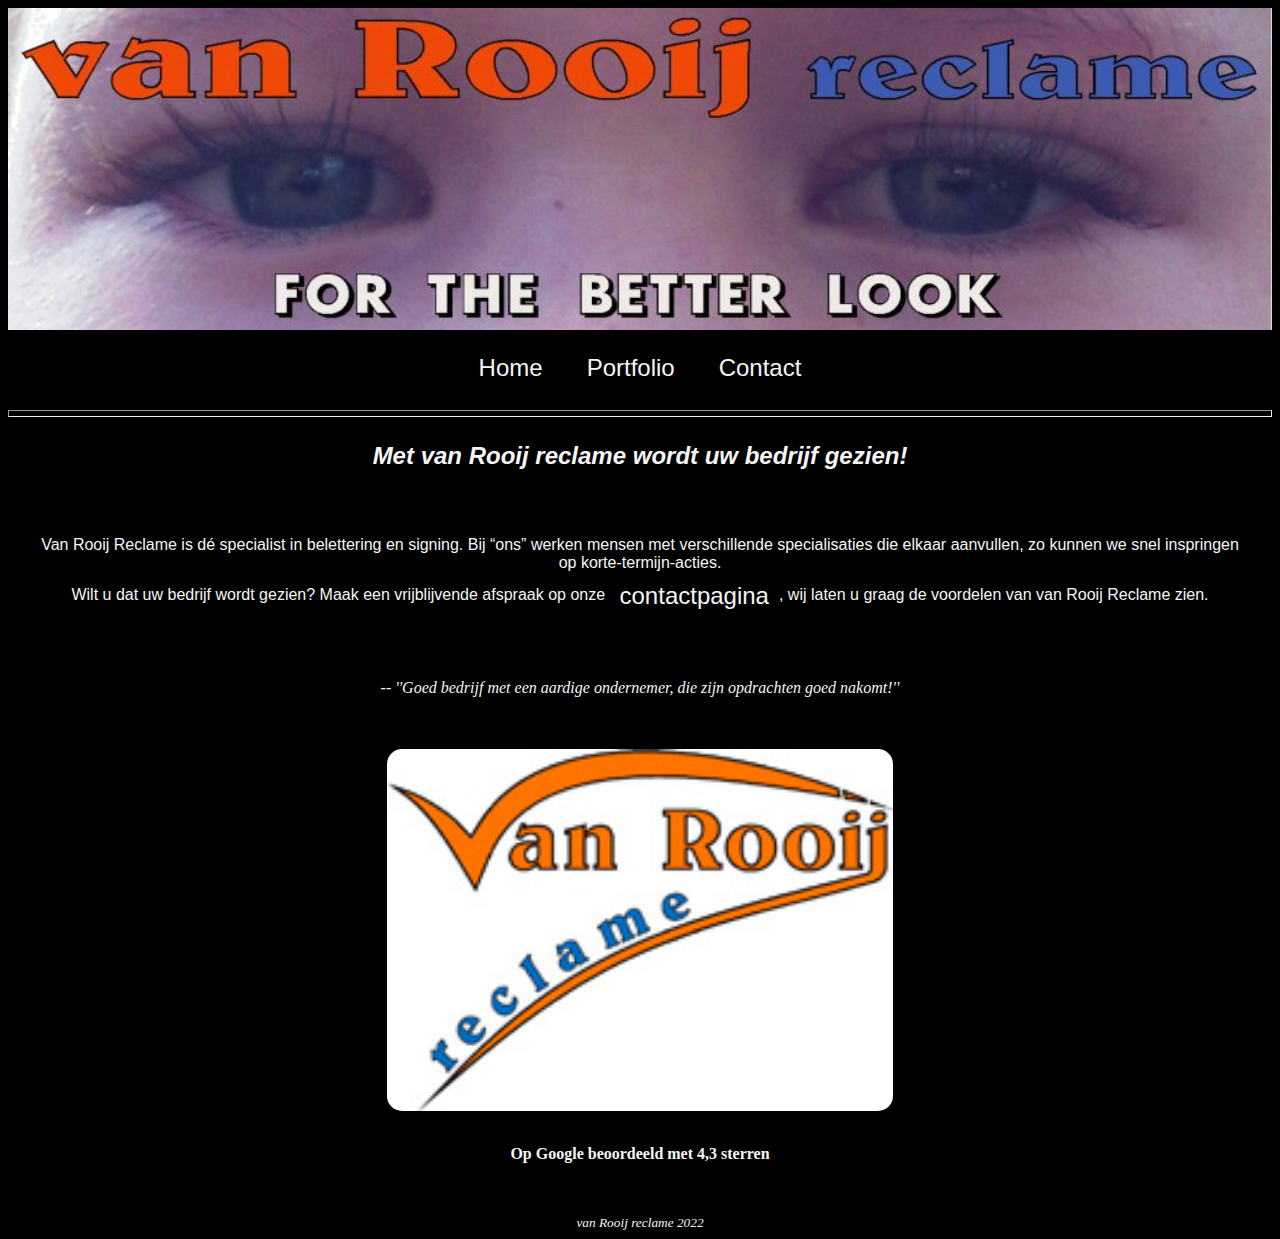
==== index.html @ eeda5ac7 "Add files via upload" ====
<!DOCTYPE html>
<html lang="nl">
<head>
    <meta charset="UTF-8">
    <meta http-equiv="X-UA-Compatible" content="IE=edge">
    <meta name="viewport" content="width=device-width, initial-scale=1.0">
    <title>Home</title>
    <link rel="stylesheet" href="stijl/style1.css">
</head>
<body>
    <header><img src="img/logo.jpg" id="logo" width="100%" height="auto">
        <div class='nav'>
        <ul>
            <li class="a"><a href='index.html'>Home</a></li>
            <li class="a"><a href='portfolio.html'>Portfolio</a></li>
            <li class="a"><a href='contact.html'>Contact</a></li>
        </ul>
    </nav>
    </div>
    </header>
    <hr>
    <main>
        <h2><b><i>Met van Rooij reclame wordt uw bedrijf gezien!</i></b></h2>
        <p class="over"><br>
            <br>
            Van Rooij Reclame is dé specialist in belettering en signing. Bij “ons” werken mensen met verschillende specialisaties die elkaar aanvullen, zo kunnen we snel inspringen op korte-termijn-acties.<br>
            
            Wilt u dat uw bedrijf wordt gezien? Maak een vrijblijvende afspraak op onze <a href='contact.html'>contactpagina</a>, wij laten u graag de voordelen van van Rooij Reclame zien.</p>
            <br>
            <blockquote class="review"><i>-- ''Goed bedrijf met een aardige ondernemer, die zijn opdrachten goed nakomt!''</i></blockquote>          
            <br>           
            <br>
            <img id='kleinlogo' src="img/kleinlogo.jpg">
            <br> 
            <p class="review"><b>Op Google beoordeeld met 4,3 sterren</b></p>
        </main>
        <br>
        <br>
    <footer><i>van Rooij reclame 2022</i></footer>   
</body>
</html>
---- stijl/style1.css ----
.slider {
    width: 500px;
    text-align: center;
    overflow: hidden;
    display: block;
    vertical-align: middle;
    margin-left: auto;
    margin-right: auto;
  }
  
  .slides {
    display: flex;
    overflow-x: auto;
    
    border-radius: 5px;
    
    scroll-behavior: smooth;
    
    -webkit-overflow-scrolling: touch;
    scroll-snap-points-x: repeat(300px);
    scroll-snap-type: mandatory;
  }
  .slides::-webkit-scrollbar {
    width: 10px;
    height: 10px;
  }
  .slides::-webkit-scrollbar-thumb {
    background: black;
    border-radius: 10px;
  }
  .slides::-webkit-scrollbar-track {
    background: transparent;
  }
  .slides > div {
    flex-shrink: 0;
    width: 500px;
    height: 500px;
    border-radius: 10px;
    background: #eee;
    transform-origin: center center;
    transform: scale(1);
    transition: transform 0.5s;
    position: relative;
    
    display: flex;
    justify-content: center;
    align-items: center;
    font-size: 100px;
  }
  .slides > div:target {
    transform: scale(0.8);
  }
  .author-info {
    background: rgba(0, 0, 0, 0.75);
    color: white;
    padding: 0.75rem;
    text-align: center;
    position: absolute;
    bottom: 0;
    left: 0;
    width: 100%;
    margin: 0;
  }
  .author-info a {
    color: white;
  }
  .img {
    object-fit: cover;
    position: absolute;
    top: 0;
    left: 0;
    width: 100%;
    height: 100%;
  }
  
  .slider > a {
    display: inline-flex;
    width: 2.5rem;
    height: 2.5rem;
    background: black;
    text-decoration: none;
    align-items: center;
    justify-content: center;
    border-radius: 50%;
    margin: 0 0 0.5rem 0;
    position: relative;
  }
  .slider > a:active {
    top: 1px;
  }
  .slider > a:focus {
    background: #000;
  }
  body {
    background-color: black;
    color: whitesmoke;
 }
 header {
    display: block;
    vertical-align: middle;
    text-align: center;
    color: whitesmoke;
    text-decoration: none;
 }
 hr {
    height: 5px;
    
 }
 .nav, ul{
    display: inline-block;
    list-style: none;
    vertical-align: middle;
    margin-left: auto;
    margin-right: auto;
    text-align: center;
    color: whitesmoke;
    text-decoration: none;
 }
ul {
    display: inline-block;
    vertical-align: middle;
    margin: 0px;
    padding: 0px;
    text-align: center;
    color: whitesmoke;
    text-decoration: none;
}
 .nav li {
    display: inline-block;
    vertical-align: middle;
    color: whitesmoke;
    margin-left: auto;
    margin-right: auto;
    text-align: center;
    text-decoration: none;
    
 }
 .fa {  
    padding: 20px;  
    text-align: center;  
    margin: 5px 2px;  
    font-size: 30px;  
    width: 50px;  
  }  
  .fa-facebook {  
    background: #3B5998;  
    color: white;  
    border-radius: 100px;
  }  
 .a, a {
    color: whitesmoke;
    vertical-align: middle;
    display: inline-block;
    text-decoration: none;
    margin-left: auto;
    margin-right: auto;
    padding: 10px;
    font-size: 18pt;
    font-family: 'Lucida Sans', 'Lucida Sans Regular', 'Lucida Grande', 'Lucida Sans Unicode', Geneva, Verdana, sans-serif;
 }
  
 a:hover {
    color: cornflowerblue;
 }
 a:active {
    color:darkred;
 }
 .over, h2 {
    font-family: 'Lucida Sans', 'Lucida Sans Regular', 'Lucida Grande', 'Lucida Sans Unicode', Geneva, Verdana, sans-serif;
    padding: 5px;
    margin: 20px;
    text-align: center;
 } 
 h2 {
    text-align: center;
    
    
 }
 .review {
    text-align: center;
    color: whitesmoke;
 }
 #kleinlogo {
    margin-left: auto;
    margin-right: auto;
    width: 40%;
    
    display: block;
    border-radius: 15px;
 }
 footer {
    text-align: center;
    font-size: 10pt;
 }
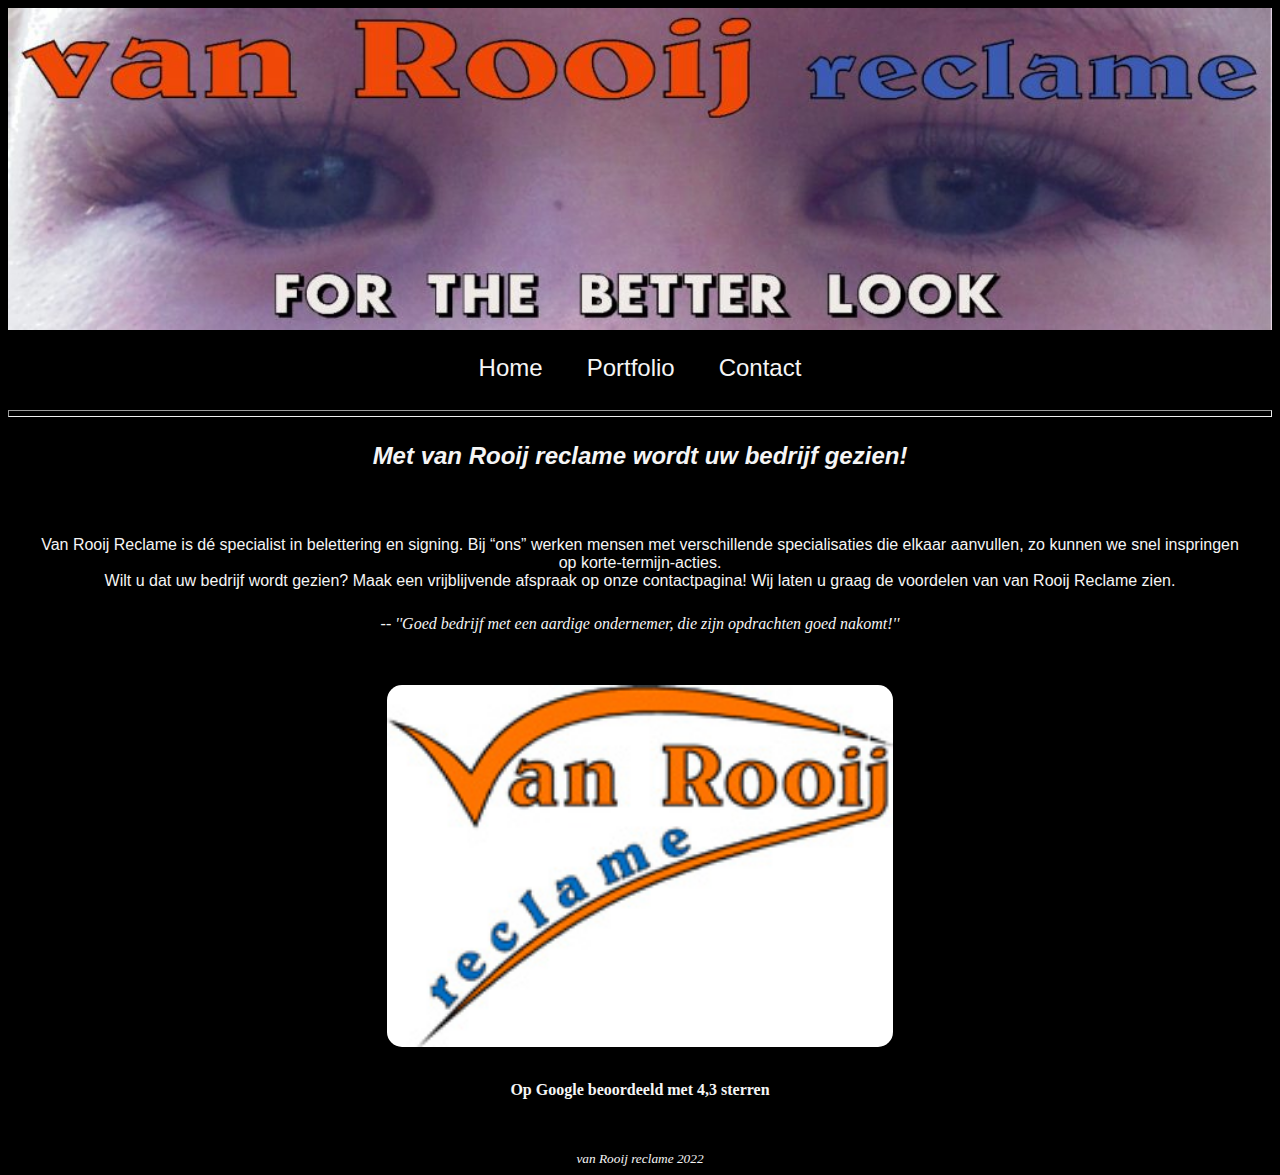
==== commit dccf00da: "Add files via upload" ====
--- a/index.html
+++ b/index.html
@@ -25,8 +25,7 @@
             <br>
             Van Rooij Reclame is dé specialist in belettering en signing. Bij “ons” werken mensen met verschillende specialisaties die elkaar aanvullen, zo kunnen we snel inspringen op korte-termijn-acties.<br>
             
-            Wilt u dat uw bedrijf wordt gezien? Maak een vrijblijvende afspraak op onze <a href='contact.html'>contactpagina</a>, wij laten u graag de voordelen van van Rooij Reclame zien.</p>
-            <br>
+            Wilt u dat uw bedrijf wordt gezien? Maak een vrijblijvende afspraak op onze contactpagina! Wij laten u graag de voordelen van van Rooij Reclame zien.
             <blockquote class="review"><i>-- ''Goed bedrijf met een aardige ondernemer, die zijn opdrachten goed nakomt!''</i></blockquote>          
             <br>           
             <br>
--- a/stijl/style1.css
+++ b/stijl/style1.css
@@ -6,6 +6,11 @@
     vertical-align: middle;
     margin-left: auto;
     margin-right: auto;
+  }
+  @media only screen and (max-width: 600px){
+    .slider {
+      width: 300px;
+    }
   }
   
   .slides {
@@ -192,5 +197,10 @@
     text-align: center;
     font-size: 10pt;
  }
+ .link {
+  text-decoration: underline;
+  color: whitesmoke;
+  font-size: 12pt;
+ }
   
   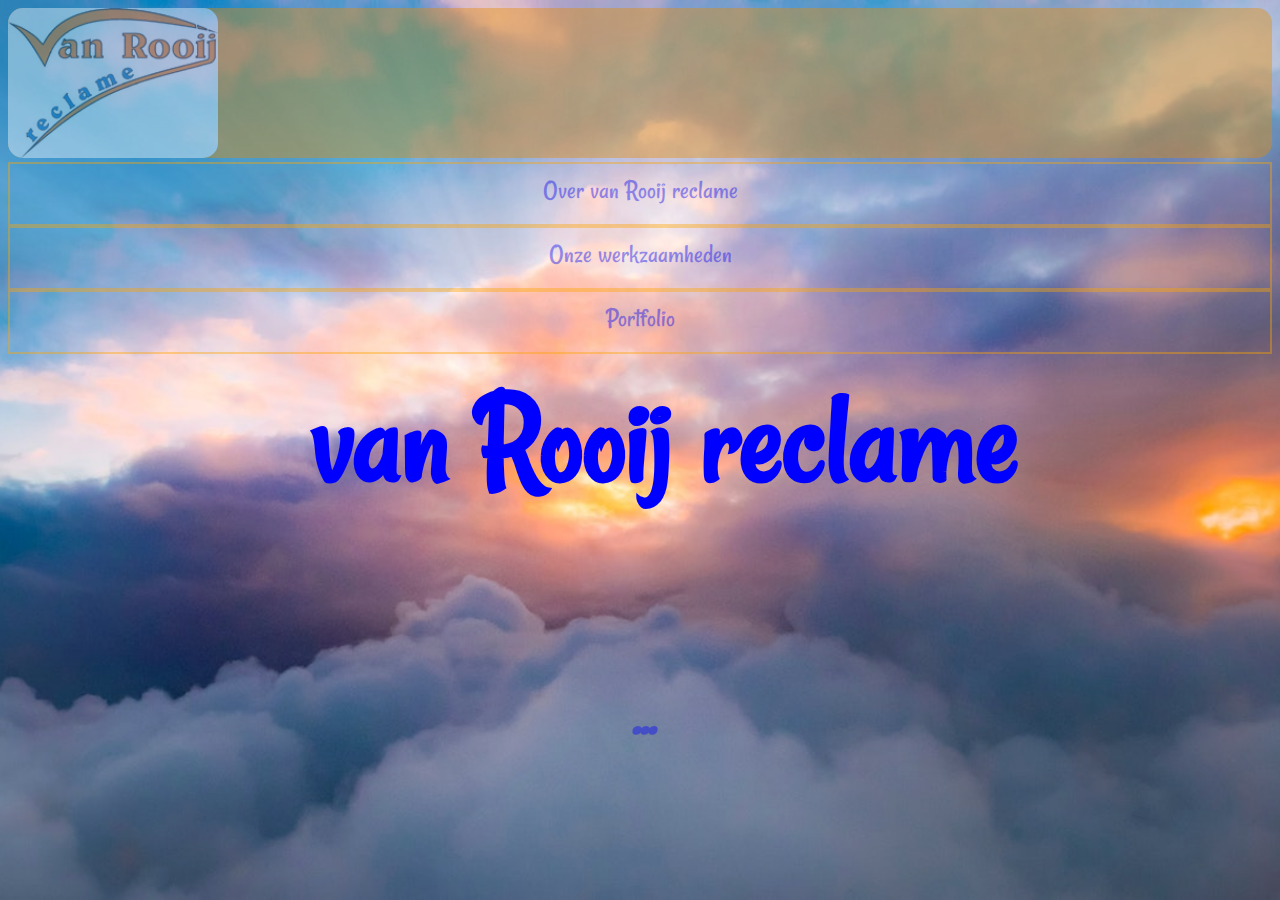
==== commit 8340136e: "Add files via upload" ====
--- a/index.html
+++ b/index.html
@@ -4,37 +4,33 @@
     <meta charset="UTF-8">
     <meta http-equiv="X-UA-Compatible" content="IE=edge">
     <meta name="viewport" content="width=device-width, initial-scale=1.0">
-    <title>Home</title>
-    <link rel="stylesheet" href="stijl/style1.css">
+    <title>Marcel</title>
+    <link rel="stylesheet" href="style/marcel.css">
+    <link rel="stylesheet" href="https://fonts.googleapis.com/css?family=Rancho&effect=shadow-multiple">
 </head>
 <body>
-    <header><img src="img/logo.jpg" id="logo" width="100%" height="auto">
-        <div class='nav'>
-        <ul>
-            <li class="a"><a href='index.html'>Home</a></li>
-            <li class="a"><a href='portfolio.html'>Portfolio</a></li>
-            <li class="a"><a href='contact.html'>Contact</a></li>
-        </ul>
-    </nav>
+    <div class="header"><img class='logo' src='img/kleinlogo.jpg'>
+        <a class="custom-button" href="#">Over van Rooij reclame</a>
+        <a class="custom-button" href="#">Onze werkzaamheden</a>
+        <a class="custom-button" href="#">Portfolio</a>
     </div>
-    </header>
-    <hr>
-    <main>
-        <h2><b><i>Met van Rooij reclame wordt uw bedrijf gezien!</i></b></h2>
-        <p class="over"><br>
-            <br>
-            Van Rooij Reclame is dé specialist in belettering en signing. Bij “ons” werken mensen met verschillende specialisaties die elkaar aanvullen, zo kunnen we snel inspringen op korte-termijn-acties.<br>
-            
-            Wilt u dat uw bedrijf wordt gezien? Maak een vrijblijvende afspraak op onze contactpagina! Wij laten u graag de voordelen van van Rooij Reclame zien.
-            <blockquote class="review"><i>-- ''Goed bedrijf met een aardige ondernemer, die zijn opdrachten goed nakomt!''</i></blockquote>          
-            <br>           
-            <br>
-            <img id='kleinlogo' src="img/kleinlogo.jpg">
-            <br> 
-            <p class="review"><b>Op Google beoordeeld met 4,3 sterren</b></p>
-        </main>
-        <br>
-        <br>
-    <footer><i>van Rooij reclame 2022</i></footer>   
+    <br>
+    <div class="een">
+
+    </div>
+    <div class="twee">
+
+    </div>
+    <div class="drie">
+
+    </div>
+    <div class="vier">
+
+    </div>
+    <div class="fade-in-text"> <p class='font-effect-shadow-multiple'><b>van Rooij reclame</b>
+        </p>
+    </div>
+    <h3 class='vervang'>  <span> </span></h3>
+    <footer></footer>
 </body>
 </html>--- a/style/marcel.css
+++ b/style/marcel.css
@@ -0,0 +1,140 @@
+html {
+    min-height: 100%;
+    background-image: url(../img/clouds.jpg);
+    background-size: cover;
+    background-repeat: no-repeat;
+    background-position: center center;
+    background-attachment: fixed;
+  }
+  body{
+    color: blue;
+  }
+  .header{
+    background-color: rgb(233, 140, 0);
+    opacity: 40%;
+    width: 100%;
+    height: 150px;
+    border-radius: 15px;
+  }@media only screen and (max-width: 800px){
+    .header{
+        height: 100px;
+    }
+  }
+  .logo{
+    height: 150px;
+    border-radius: 15px;
+  }@media only screen and (max-width: 800px){
+    .logo{
+        height: 100px;
+    }
+  }
+  .font-effect-shadow-multiple{
+    font-family: 'Rancho', sans-serif;
+    font-size: 100pt;
+    padding-left: 50px;
+    justify-content: bottom;
+    text-align: center;
+    padding-top: 50px;
+  }@media only screen and (max-width: 800px){
+    .font-effect-shadow-multiple{
+    font-family: 'Rancho', sans-serif;
+    font-size: 45pt;
+    padding-left: 10px;
+    padding-top: 80px;
+    }
+  }
+  .custom-button,
+.custom-button:visited {
+      display: block;
+      text-align: center;
+      padding: 10px;
+      border: 2px solid orange;
+      text-decoration: none;
+      height: 40px;
+      font-family: 'Rancho', sans-serif;
+      font-size: 20pt;
+      animation-timing-function: ease-in;
+}
+.custom-button{
+        animation-duration: 2.5s;
+        animation-name: slidein;
+      }
+      
+      @keyframes slidein {
+        from {
+          margin-left: 100%;
+          width: 300%;
+        }
+      
+        to {
+          margin-left: 0%;
+          width: 100%;
+        }
+        
+      }
+@media only screen and (max-width: 800px){
+    .custom-button,
+    .custom-button:visited{
+    display: block;
+    text-align: center;
+    height: 25px;
+}
+}
+
+.custom-button:hover {
+      background: blue;
+      color: orange;
+}
+  
+  
+.fade-in-text {
+    animation: fadeIn 5s;
+  }@keyframes fadeIn {
+    0% { opacity: 0; }
+    100% { opacity: 1; }
+  }
+  
+  .vervang {
+    display: flex;
+    justify-content: center;
+    color: blue;
+    font-family: 'Rancho', sans-serif;
+    font-size: 45pt;
+    opacity: 40%;
+    padding: 20px;
+    margin: 20px;
+}@media only screen and (max-width: 800px){
+    .vervang{
+        font-size: 30pt;
+        font-family: 'Rancho', sans-serif;
+    }
+}
+span::before {
+    content: "...";
+    animation: animate ease-out infinite 7s;
+    padding-left: 10px;
+}
+
+@keyframes animate {
+
+    0% {
+        content: "Beletteren";
+    }
+    25% {
+        content: "Folie snijden";
+    }
+
+    50% {
+        content: "Ontwerpen";
+    }
+
+    75% {
+        content: "Groot formaat printen";
+    }
+    100% {
+        content: "Zeefdrukken";
+    }
+}@keyframes move {
+    from { margin-left: 0px; }
+    to { margin-left: 130px; }
+  }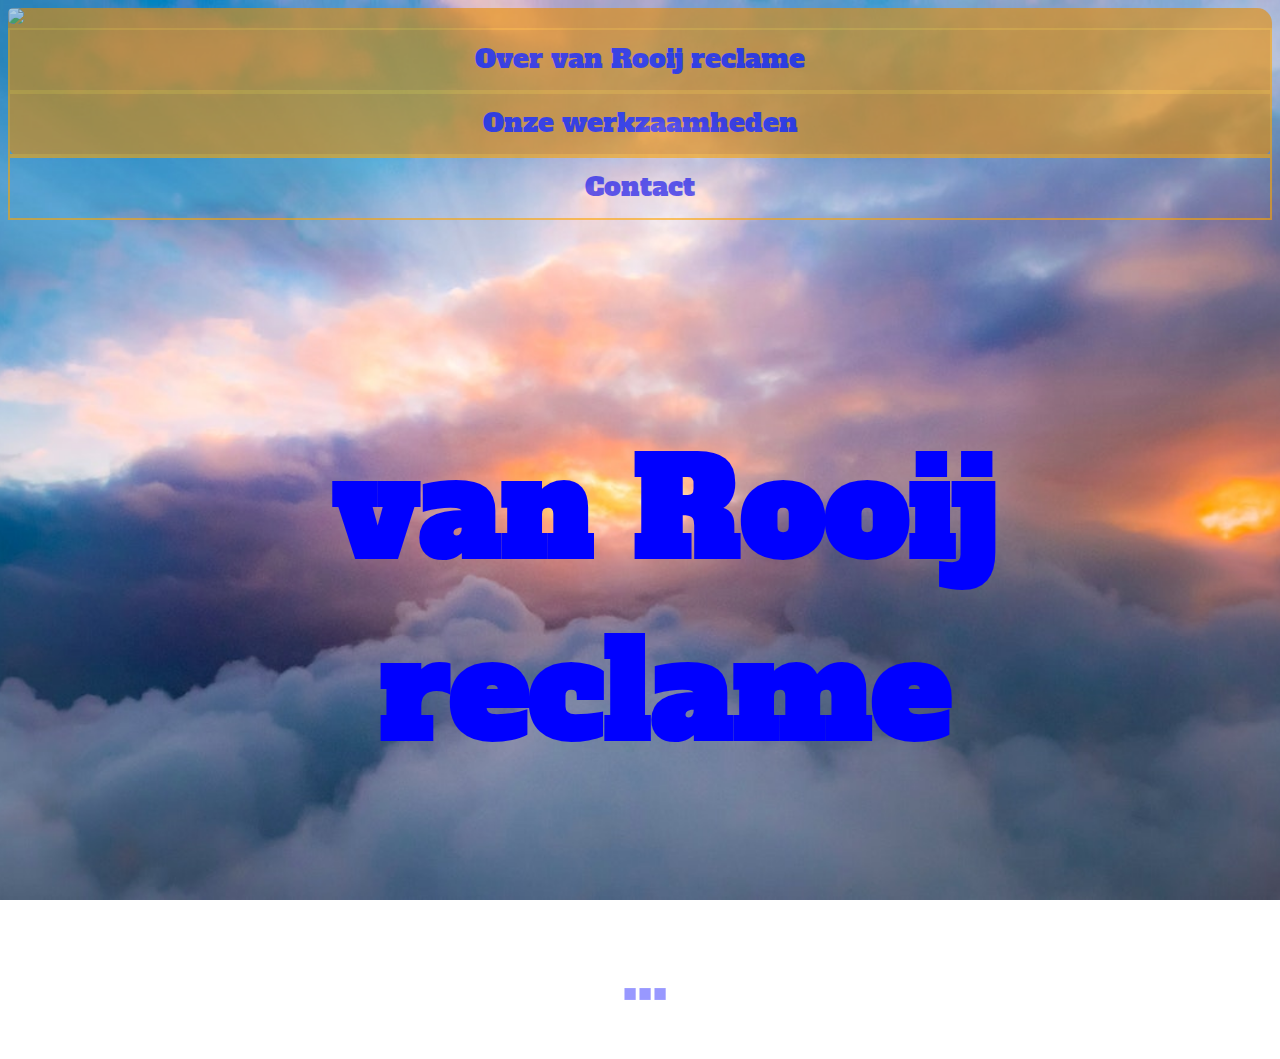
==== commit cfe776ad: "Add files via upload" ====
--- a/index.html
+++ b/index.html
@@ -6,13 +6,22 @@
     <meta name="viewport" content="width=device-width, initial-scale=1.0">
     <title>Marcel</title>
     <link rel="stylesheet" href="style/marcel.css">
-    <link rel="stylesheet" href="https://fonts.googleapis.com/css?family=Rancho&effect=shadow-multiple">
+    <link rel="preconnect" href="https://fonts.googleapis.com">
+<link rel="preconnect" href="https://fonts.gstatic.com" crossorigin>
+<link href="https://fonts.googleapis.com/css2?family=Alfa+Slab+One&display=swap" rel="stylesheet">
+<style>
+    @import url('https://fonts.googleapis.com/css2?family=Alfa+Slab+One&display=swap');
+    </style>
+<link rel="preconnect" href="https://fonts.googleapis.com">
+<link rel="preconnect" href="https://fonts.gstatic.com" crossorigin>
+<link href="https://fonts.googleapis.com/css2?family=Courgette&display=swap" rel="stylesheet">
+<style> @import url('https://fonts.googleapis.com/css2?family=Courgette&display=swap'); </style>    
 </head>
 <body>
-    <div class="header"><img class='logo' src='img/kleinlogo.jpg'>
-        <a class="custom-button" href="#">Over van Rooij reclame</a>
-        <a class="custom-button" href="#">Onze werkzaamheden</a>
-        <a class="custom-button" href="#">Portfolio</a>
+    <div class="header"><img class='logo' src='img/logovr.jpg'>
+        <a class="custom-button" href="over.html">Over van Rooij reclame</a>
+        <a class="custom-button" href="werkzaamheden.html">Onze werkzaamheden</a>
+        <a class="custom-button" href="contact.html">Contact</a>
     </div>
     <br>
     <div class="een">
--- a/style/marcel.css
+++ b/style/marcel.css
@@ -11,7 +11,7 @@
   }
   .header{
     background-color: rgb(233, 140, 0);
-    opacity: 40%;
+    opacity: 60%;
     width: 100%;
     height: 150px;
     border-radius: 15px;
@@ -22,23 +22,23 @@
   }
   .logo{
     height: 150px;
-    border-radius: 15px;
+    border-radius: 5px;
   }@media only screen and (max-width: 800px){
     .logo{
         height: 100px;
     }
   }
   .font-effect-shadow-multiple{
-    font-family: 'Rancho', sans-serif;
+    font-family: 'Alfa Slab One', cursive;
     font-size: 100pt;
     padding-left: 50px;
     justify-content: bottom;
     text-align: center;
-    padding-top: 50px;
+    padding-top: 70px;
   }@media only screen and (max-width: 800px){
     .font-effect-shadow-multiple{
-    font-family: 'Rancho', sans-serif;
-    font-size: 45pt;
+    font-family: 'Alfa Slab One', cursive;
+    font-size: 40pt;
     padding-left: 10px;
     padding-top: 80px;
     }
@@ -51,7 +51,7 @@
       border: 2px solid orange;
       text-decoration: none;
       height: 40px;
-      font-family: 'Rancho', sans-serif;
+      font-family: 'Alfa Slab One', cursive;
       font-size: 20pt;
       animation-timing-function: ease-in;
 }
@@ -89,6 +89,7 @@
   
 .fade-in-text {
     animation: fadeIn 5s;
+    padding-top: 40px;
   }@keyframes fadeIn {
     0% { opacity: 0; }
     100% { opacity: 1; }
@@ -98,7 +99,7 @@
     display: flex;
     justify-content: center;
     color: blue;
-    font-family: 'Rancho', sans-serif;
+    font-family: 'Alfa Slab One', cursive;
     font-size: 45pt;
     opacity: 40%;
     padding: 20px;
@@ -106,7 +107,7 @@
 }@media only screen and (max-width: 800px){
     .vervang{
         font-size: 30pt;
-        font-family: 'Rancho', sans-serif;
+        font-family: 'Alfa Slab One', cursive;
     }
 }
 span::before {
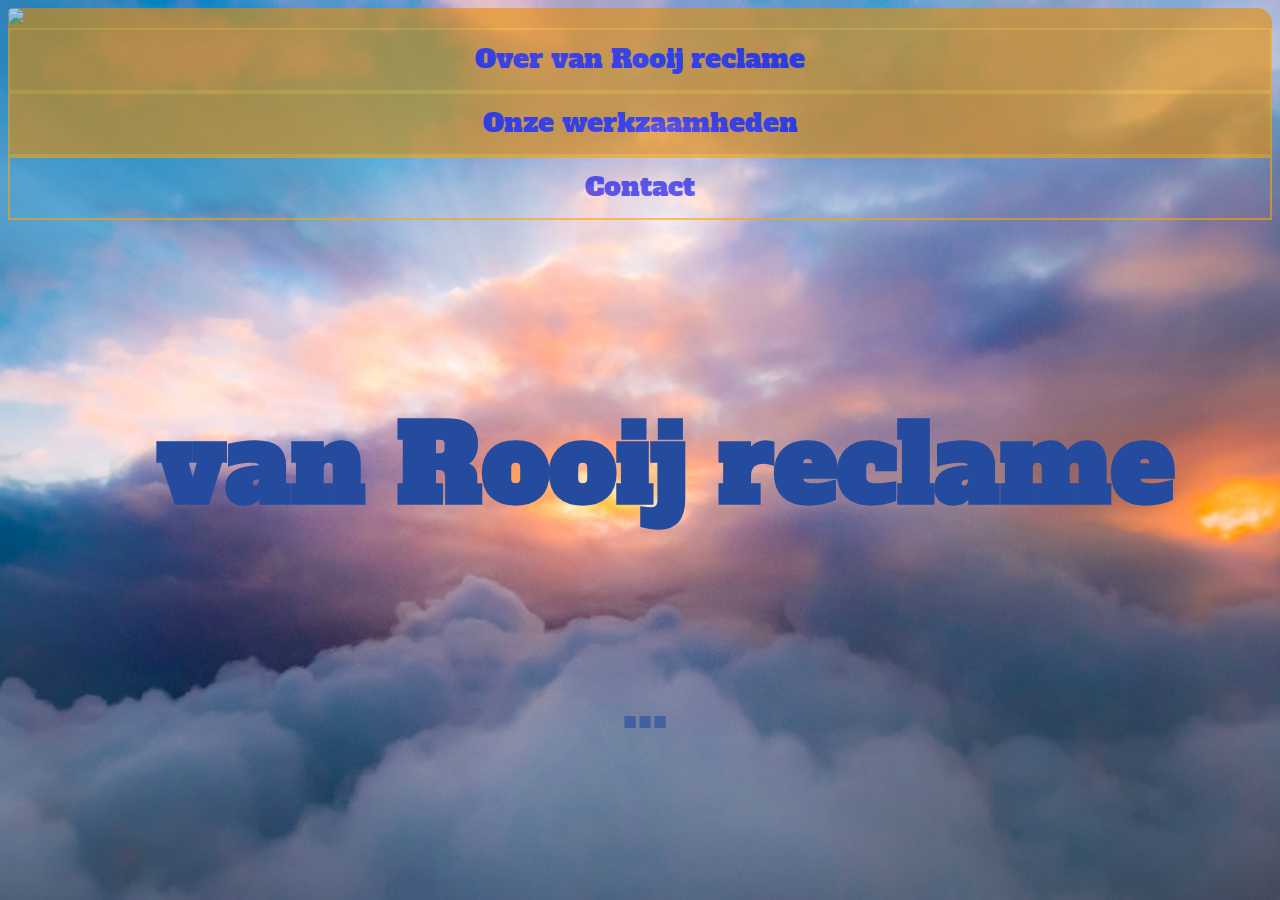
==== commit 234ff577: "Add files via upload" ====
--- a/index.html
+++ b/index.html
@@ -4,7 +4,7 @@
     <meta charset="UTF-8">
     <meta http-equiv="X-UA-Compatible" content="IE=edge">
     <meta name="viewport" content="width=device-width, initial-scale=1.0">
-    <title>Marcel</title>
+    <title>Home</title>
     <link rel="stylesheet" href="style/marcel.css">
     <link rel="preconnect" href="https://fonts.googleapis.com">
 <link rel="preconnect" href="https://fonts.gstatic.com" crossorigin>
--- a/style/marcel.css
+++ b/style/marcel.css
@@ -7,7 +7,7 @@
     background-attachment: fixed;
   }
   body{
-    color: blue;
+    color: #244b9e;
   }
   .header{
     background-color: rgb(233, 140, 0);
@@ -26,11 +26,12 @@
   }@media only screen and (max-width: 800px){
     .logo{
         height: 100px;
+        width: 100%;
     }
   }
   .font-effect-shadow-multiple{
     font-family: 'Alfa Slab One', cursive;
-    font-size: 100pt;
+    font-size: 80pt;
     padding-left: 50px;
     justify-content: bottom;
     text-align: center;
@@ -82,7 +83,7 @@
 }
 
 .custom-button:hover {
-      background: blue;
+      background: #244b9e;
       color: orange;
 }
   
@@ -98,10 +99,10 @@
   .vervang {
     display: flex;
     justify-content: center;
-    color: blue;
+    color: #244b9e;
     font-family: 'Alfa Slab One', cursive;
     font-size: 45pt;
-    opacity: 40%;
+    opacity: 60%;
     padding: 20px;
     margin: 20px;
 }@media only screen and (max-width: 800px){
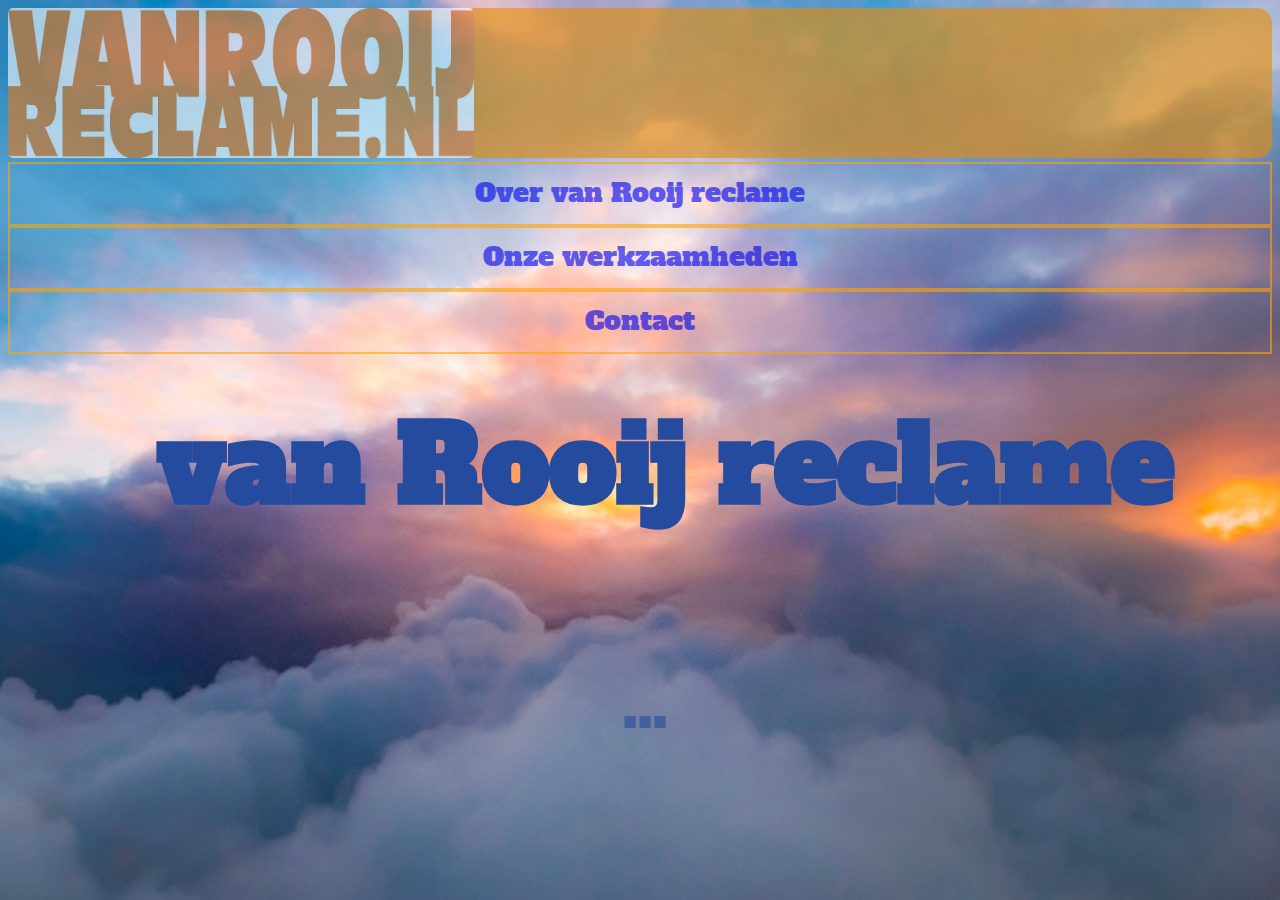
==== commit af439bf7: "Update index.html" ====
--- a/index.html
+++ b/index.html
@@ -18,7 +18,7 @@
 <style> @import url('https://fonts.googleapis.com/css2?family=Courgette&display=swap'); </style>    
 </head>
 <body>
-    <div class="header"><img class='logo' src='img/logovr.jpg'>
+    <div class="header"><img class='logo' src='img/logovr.JPG'>
         <a class="custom-button" href="over.html">Over van Rooij reclame</a>
         <a class="custom-button" href="werkzaamheden.html">Onze werkzaamheden</a>
         <a class="custom-button" href="contact.html">Contact</a>
@@ -42,4 +42,4 @@
     <h3 class='vervang'>  <span> </span></h3>
     <footer></footer>
 </body>
-</html>+</html>
